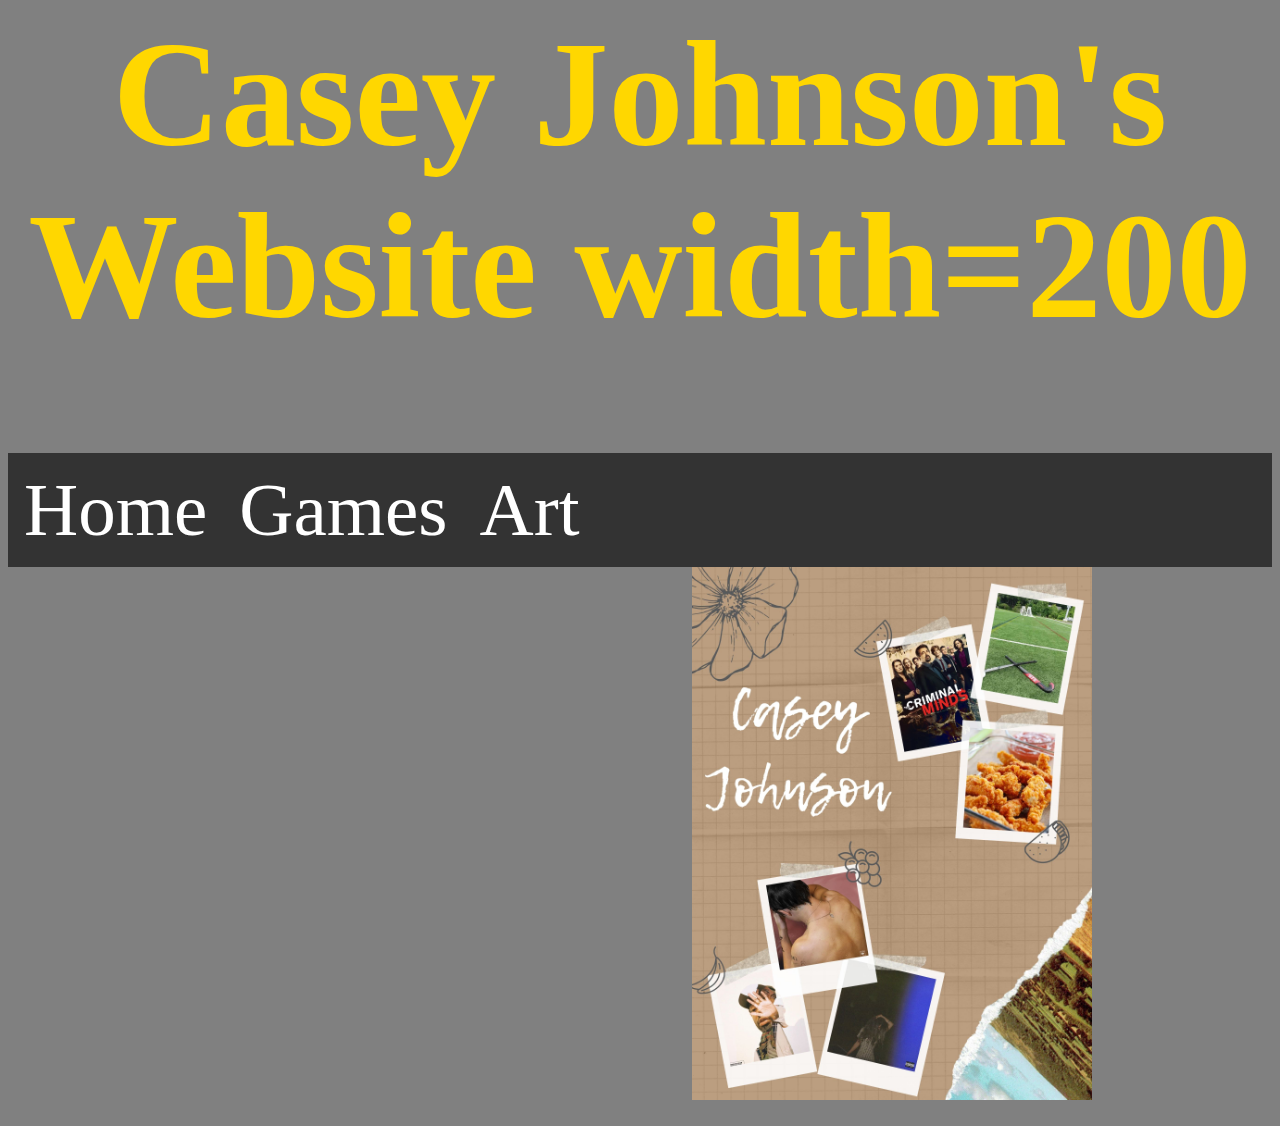
==== index.html @ 95744aae "fixed code sizing" ====
<html>
  <head>
    <link rel="stylesheet" href="style.CSS">
  </head>
  
  <body>
    
    <h1> Casey Johnson's Website width=200 </h1>
    
    <ul>
  <li><a href="index.html">Home</a></li>
  <li><a href="games.html">Games</a></li>
  <li><a href="art.html">Art</a></li>
</ul>    
    
    <iframe src="https://scratch.mit.edu/projects/425891501/embed" allowtransparency="true" width="485" height="402" frameborder="0" scrolling="no" allowfullscreen></iframe>
    
    <img src="caseyjohnson.jpg" width="400">
   
    
  </body>
 
  
 
</html>
---- style.CSS ----
body {
 background-color: grey;
  color: gold;
  text-align: center;
    font-size: 75px;
  }
  
  ul {
  list-style-type: none;
  margin: 0;
  padding: 0;
  overflow: hidden;
  background-color: #333;
}

li {
  float: left;
}

li a {
  display: block;
  color: white;
  text-align: center;
  padding: 14px 16px;
  text-decoration: none;
}

li a:hover:not(.active) {
  background-color: #111;
}

.active {
  background-color: #4CAF50;
}
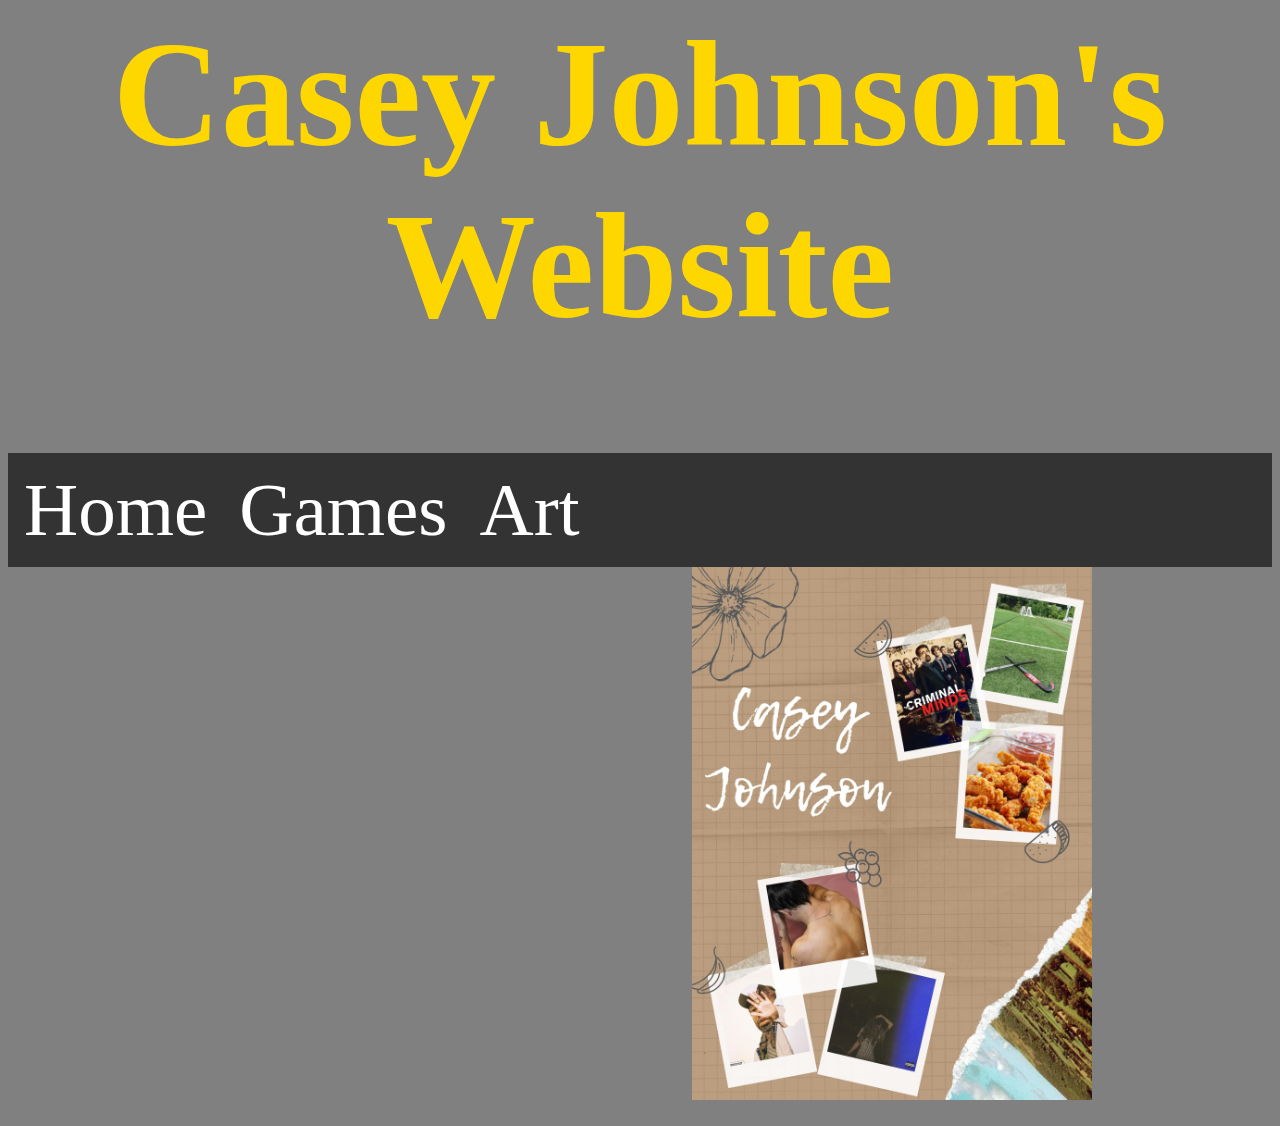
==== commit 67dd4481: "Update index.html" ====
--- a/index.html
+++ b/index.html
@@ -6,7 +6,7 @@
   
   <body>
     
-    <h1> Casey Johnson's Website width=200 </h1>
+    <h1> Casey Johnson's Website </h1>
     
     <ul>
   <li><a href="index.html">Home</a></li>
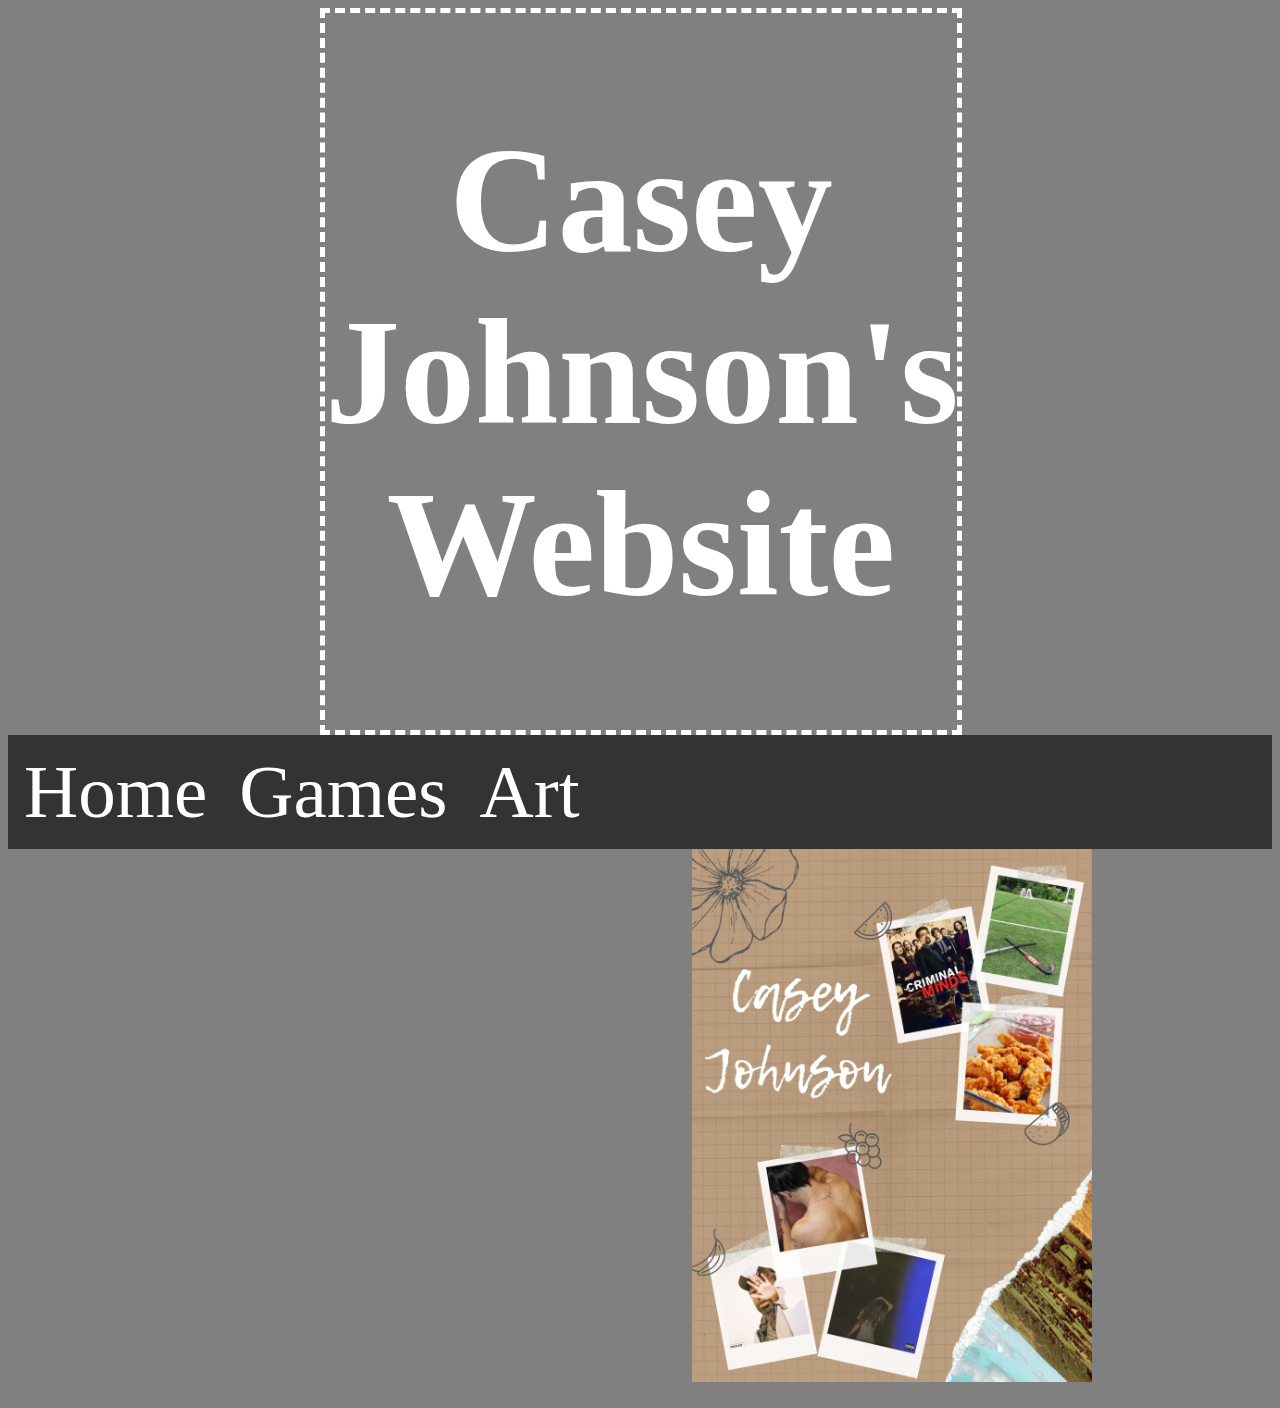
==== commit ce3e8839: "added title" ====
--- a/index.html
+++ b/index.html
@@ -2,11 +2,18 @@
 <html>
   <head>
     <link rel="stylesheet" href="style.CSS">
+    
+    <title> Casey Johnson's Website </title>
+    
   </head>
   
   <body>
     
+    <div class="sticky">
     <h1> Casey Johnson's Website </h1>
+  </div>
+    
+    
     
     <ul>
   <li><a href="index.html">Home</a></li>
--- a/style.CSS
+++ b/style.CSS
@@ -34,3 +34,13 @@
   background-color: #4CAF50;
 }
  
+div.sticky {
+  color: white;
+  position: sticky;
+  background-color: grey;
+  border: 5px dashed white; 
+  width: 50%; 
+  top: 0;
+  z-index: -1; 
+  left: 25%
+}
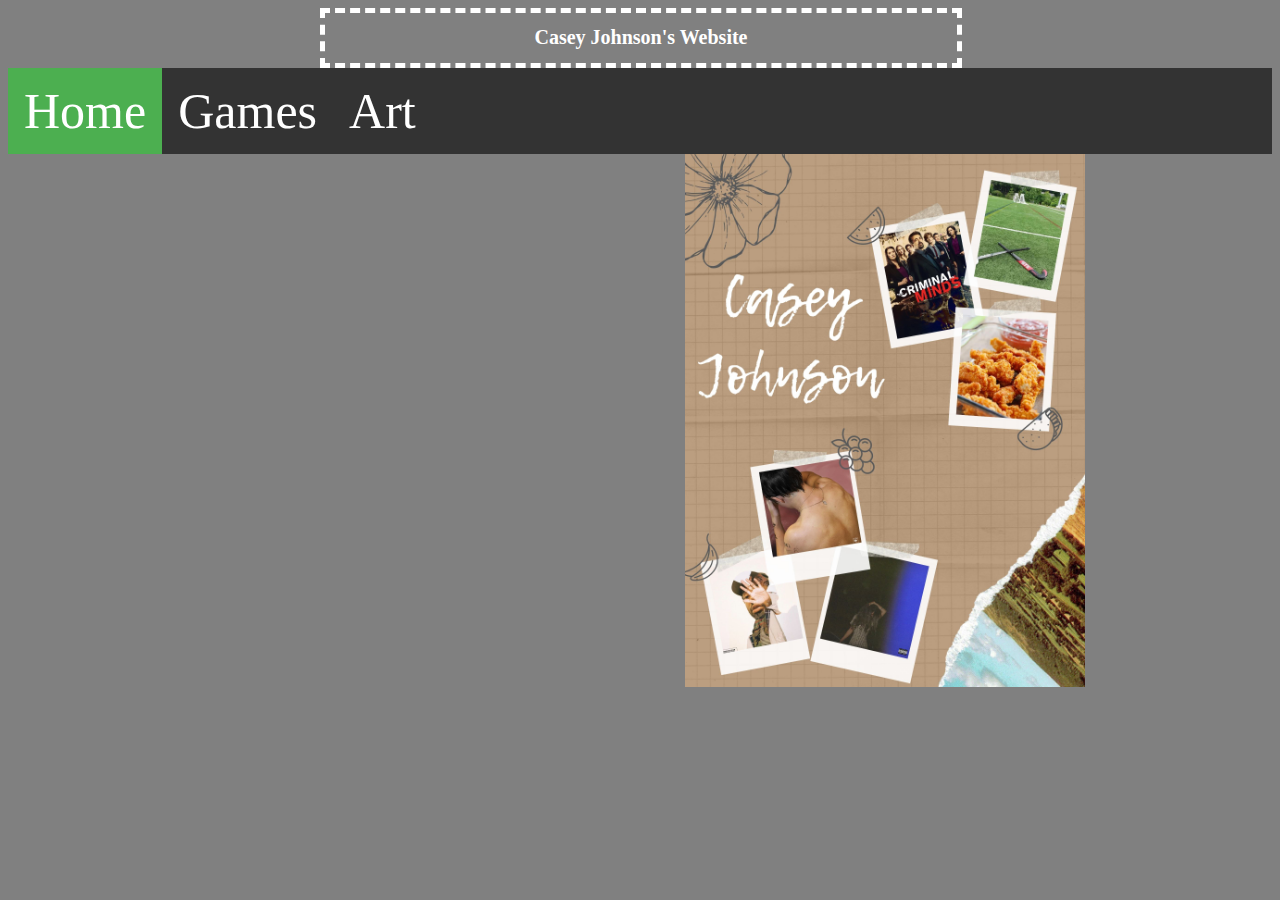
==== commit 573c3f52: "added "active"" ====
--- a/index.html
+++ b/index.html
@@ -16,7 +16,7 @@
     
     
     <ul>
-  <li><a href="index.html">Home</a></li>
+  <li class="active"><a href="index.html">Home</a></li>
   <li><a href="games.html">Games</a></li>
   <li><a href="art.html">Art</a></li>
 </ul>    
--- a/style.CSS
+++ b/style.CSS
@@ -3,7 +3,6 @@
  background-color: grey;
   color: gold;
   text-align: center;
-    font-size: 75px;
   }
   
   ul {
@@ -24,6 +23,7 @@
   text-align: center;
   padding: 14px 16px;
   text-decoration: none;
+  font-size: 50px;
 }
 
 li a:hover:not(.active) {
@@ -42,5 +42,9 @@
   width: 50%; 
   top: 0;
   z-index: -1; 
-  left: 25%
+  left: 25%;
 }
+
+h1 {
+ font-size: 20px;
+}
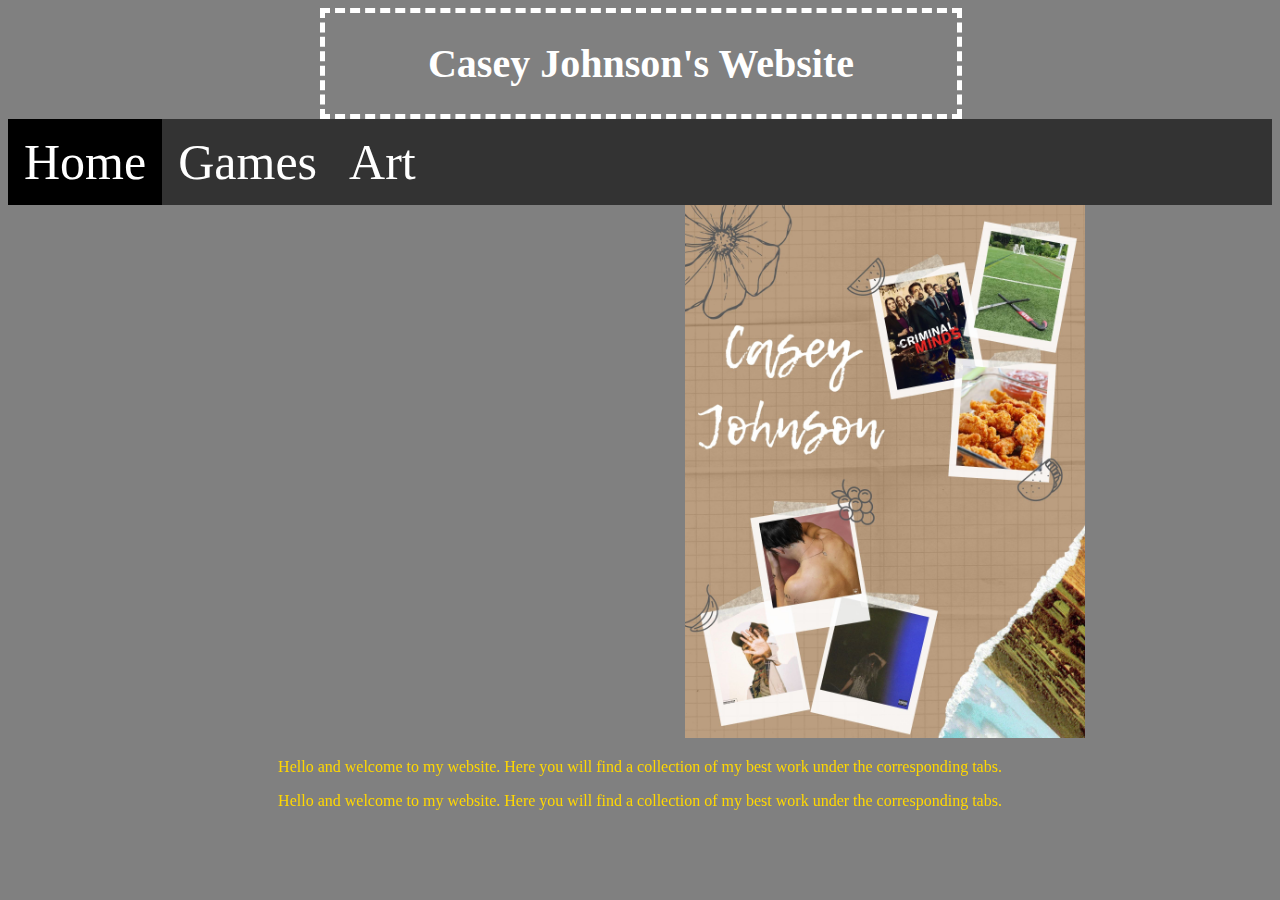
==== commit e277aa7d: "added text" ====
--- a/index.html
+++ b/index.html
@@ -24,7 +24,14 @@
     <iframe src="https://scratch.mit.edu/projects/425891501/embed" allowtransparency="true" width="485" height="402" frameborder="0" scrolling="no" allowfullscreen></iframe>
     
     <img src="caseyjohnson.jpg" width="400">
-   
+    
+    <p> 
+      Hello and welcome to my website. Here you will find a collection of my best work under the corresponding tabs. 
+    </p>
+    
+     <div class="stuck"> <p> Hello and welcome to my website. Here you will find a collection of my best work under the corresponding tabs. </p>
+    
+  </div>
     
   </body>
  
--- a/style.CSS
+++ b/style.CSS
@@ -31,7 +31,7 @@
 }
 
 .active {
-  background-color: #4CAF50;
+  background-color: black;
 }
  
 div.sticky {
@@ -43,8 +43,6 @@
   top: 0;
   z-index: -1; 
   left: 25%;
+ font-size: 20px;
 }
 
-h1 {
- font-size: 20px;
-}
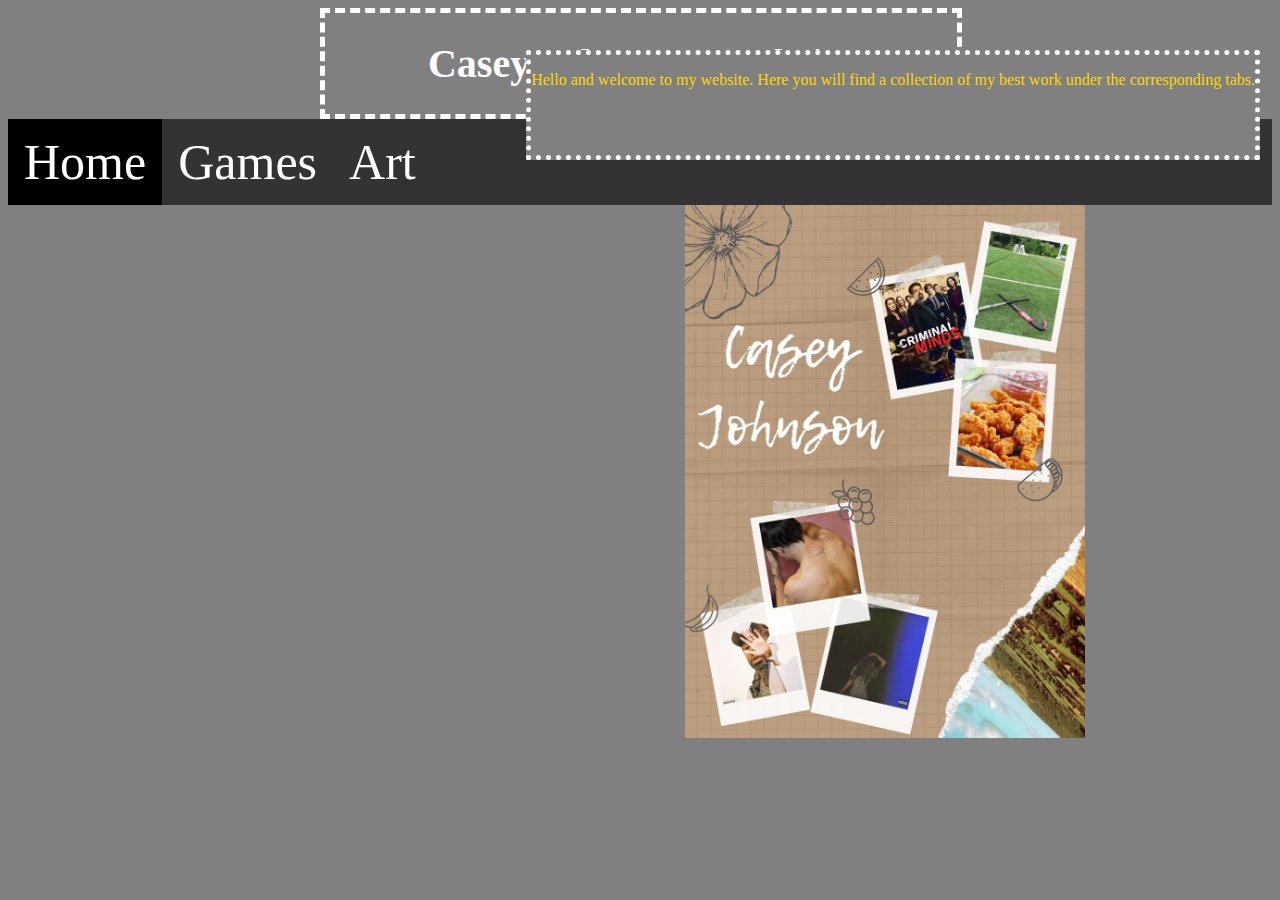
==== commit bcfe468e: "cleaned up new div code" ====
--- a/index.html
+++ b/index.html
@@ -25,11 +25,8 @@
     
     <img src="caseyjohnson.jpg" width="400">
     
-    <p> 
-      Hello and welcome to my website. Here you will find a collection of my best work under the corresponding tabs. 
-    </p>
-    
-     <div class="stuck"> <p> Hello and welcome to my website. Here you will find a collection of my best work under the corresponding tabs. </p>
+     <div class="stuck"> 
+       <p> Hello and welcome to my website. Here you will find a collection of my best work under the corresponding tabs. </p>
     
   </div>
     
--- a/style.CSS
+++ b/style.CSS
@@ -46,3 +46,11 @@
  font-size: 20px;
 }
 
+div.stuck {
+  position: absolute;
+  background-color: grey;
+  border: 5px dotted white;
+  right: 20PX;
+  top: 50PX;
+  height: 100px;
+}
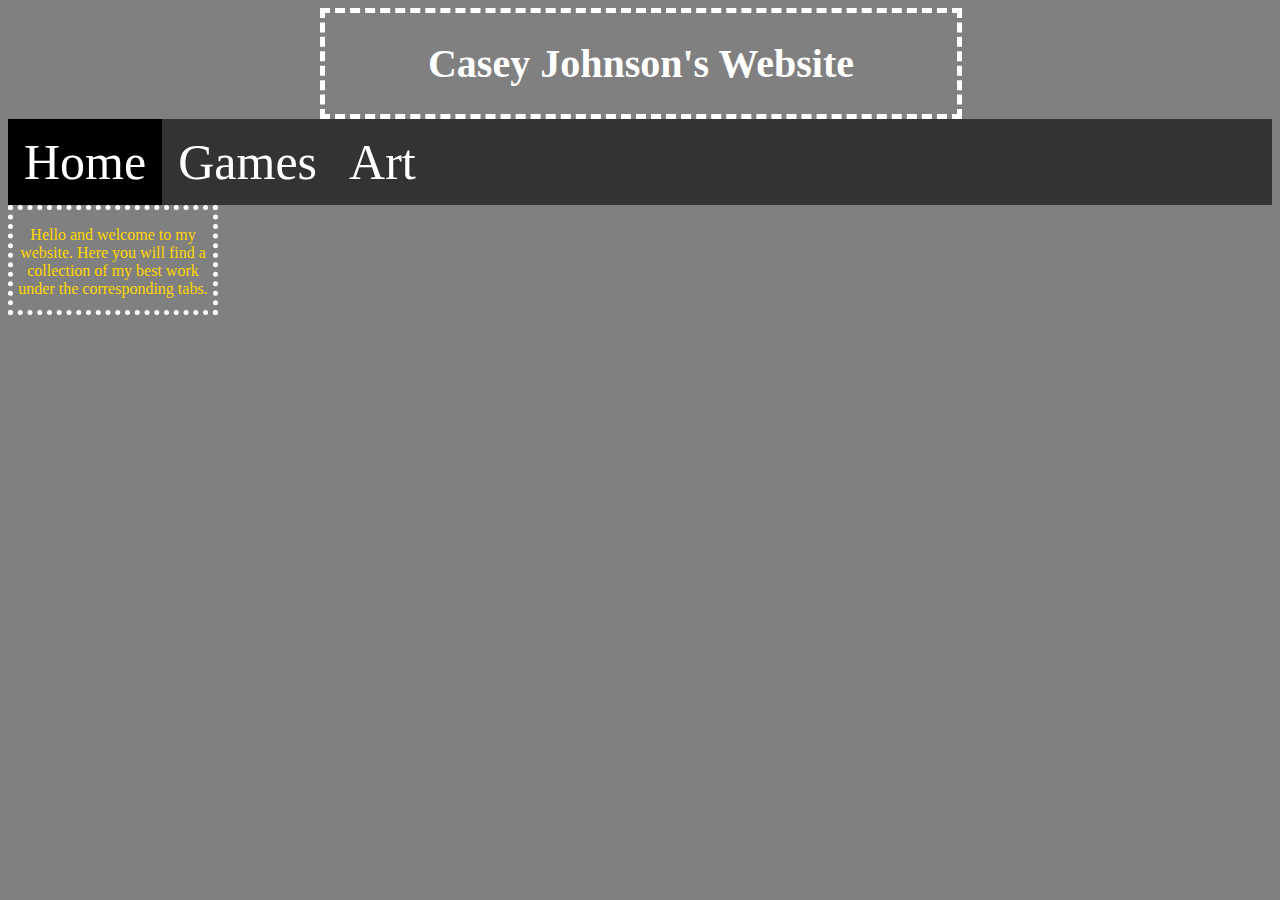
==== commit 4152862b: "cleaned homepage" ====
--- a/index.html
+++ b/index.html
@@ -21,10 +21,6 @@
   <li><a href="art.html">Art</a></li>
 </ul>    
     
-    <iframe src="https://scratch.mit.edu/projects/425891501/embed" allowtransparency="true" width="485" height="402" frameborder="0" scrolling="no" allowfullscreen></iframe>
-    
-    <img src="caseyjohnson.jpg" width="400">
-    
      <div class="stuck"> 
        <p> Hello and welcome to my website. Here you will find a collection of my best work under the corresponding tabs. </p>
     
--- a/style.CSS
+++ b/style.CSS
@@ -47,10 +47,11 @@
 }
 
 div.stuck {
-  position: absolute;
+  text-color: white;
   background-color: grey;
   border: 5px dotted white;
   right: 20PX;
   top: 50PX;
   height: 100px;
+ width: 200px;
 }
